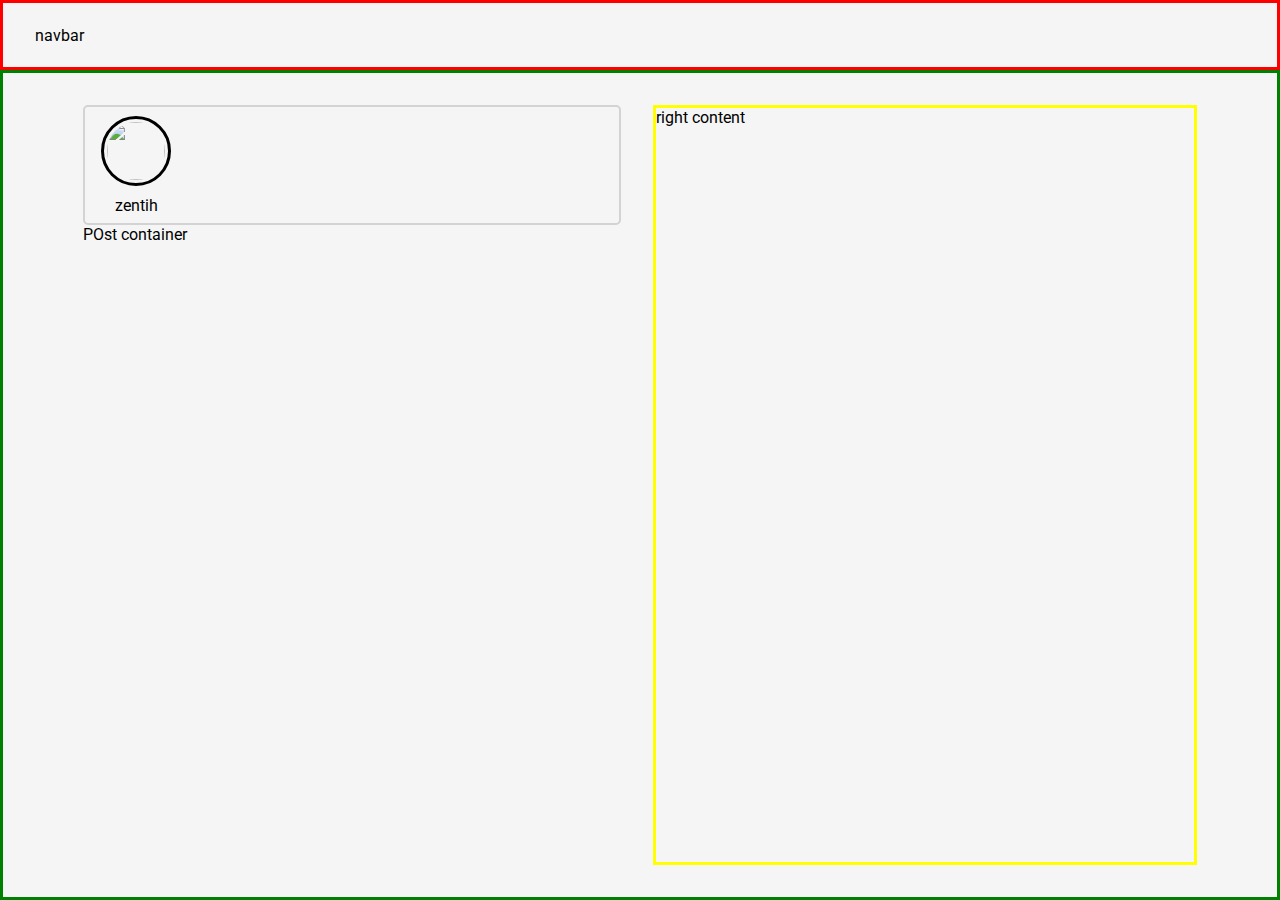
==== finalDesign/index.html @ 09825269 "the tic bootcamp repos" ====
<!DOCTYPE html>
<html lang="en">
  <head>
    <title>Instagram Bootcamp</title>
    <link rel="stylesheet" href="style/style.css" />
  </head>
  <body>
    <div class="container">
      <!-- the main container -->
      <div class="navbar">navbar</div>
      <!-- done -->

      <!-- the main content -->
      <div class="content__wrapper">
        <div class="left__content">
          <div class="story__container">
            <div class="story">
              <div class="story__img">
                <img
                  src="https://images.unsplash.com/photo-1624561172888-ac93c696e10c?ixlib=rb-1.2.1&ixid=MnwxMjA3fDB8MHxwaG90by1wYWdlfHx8fGVufDB8fHx8&auto=format&fit=crop&w=389&q=80"
                  alt=""
                />
              </div>
              <span>zentih</span>
            </div>
          </div>
          <div class="post__container">POst container</div>
        </div>
        <div class="right__content">right content</div>
      </div>
    </div>
  </body>
</html>
---- finalDesign/style/style.css ----
@import url("https://fonts.googleapis.com/css2?family=Roboto:wght@100;300;400;500;700;900&display=swap");

body {
  font-family: "Roboto", sans-serif;
}

* {
  margin: 0;
  padding: 0;
  box-sizing: border-box;
}

.container {
  min-height: 100vh;
  background-color: #f5f5f5;
}

.navbar {
  height: 70px;
  width: 100vw;
  border: 3px solid red;
  align-items: center;
  display: flex;
  padding: 0px 2rem;
}

.content__wrapper {
  display: flex;
  border: 3px solid green;
  min-height: calc(100vh - 70px);
  padding: 2rem 5rem;
}

.left__content {
  /* border: 3px solid blue; */
  flex: 1;
  margin-right: 2rem;
}

.story__container {
  height: 120px;
  width: 100%;
  border: 2px solid lightgray;
  display: flex;
  align-items: center;
  padding: 0 1rem;
  border-radius: 5px;
  gap: 0.5rem;
}

.story__container > .story {
  display: flex;
  flex-direction: column;
  align-items: center;
  justify-content: center;
}

.story__container > .story > span {
  margin-top: 10px;
}

.story__container > .story > .story__img {
  height: 70px;
  width: 70px;
  border-radius: 50%;
  border: 3px solid black;
  padding: 3px;
}

.story__container > .story > .story__img > img {
  height: 100%;
  width: 100%;
  border-radius: 50%;
  object-fit: cover;
}

.right__content {
  border: 3px solid yellow;
  flex: 1;
}
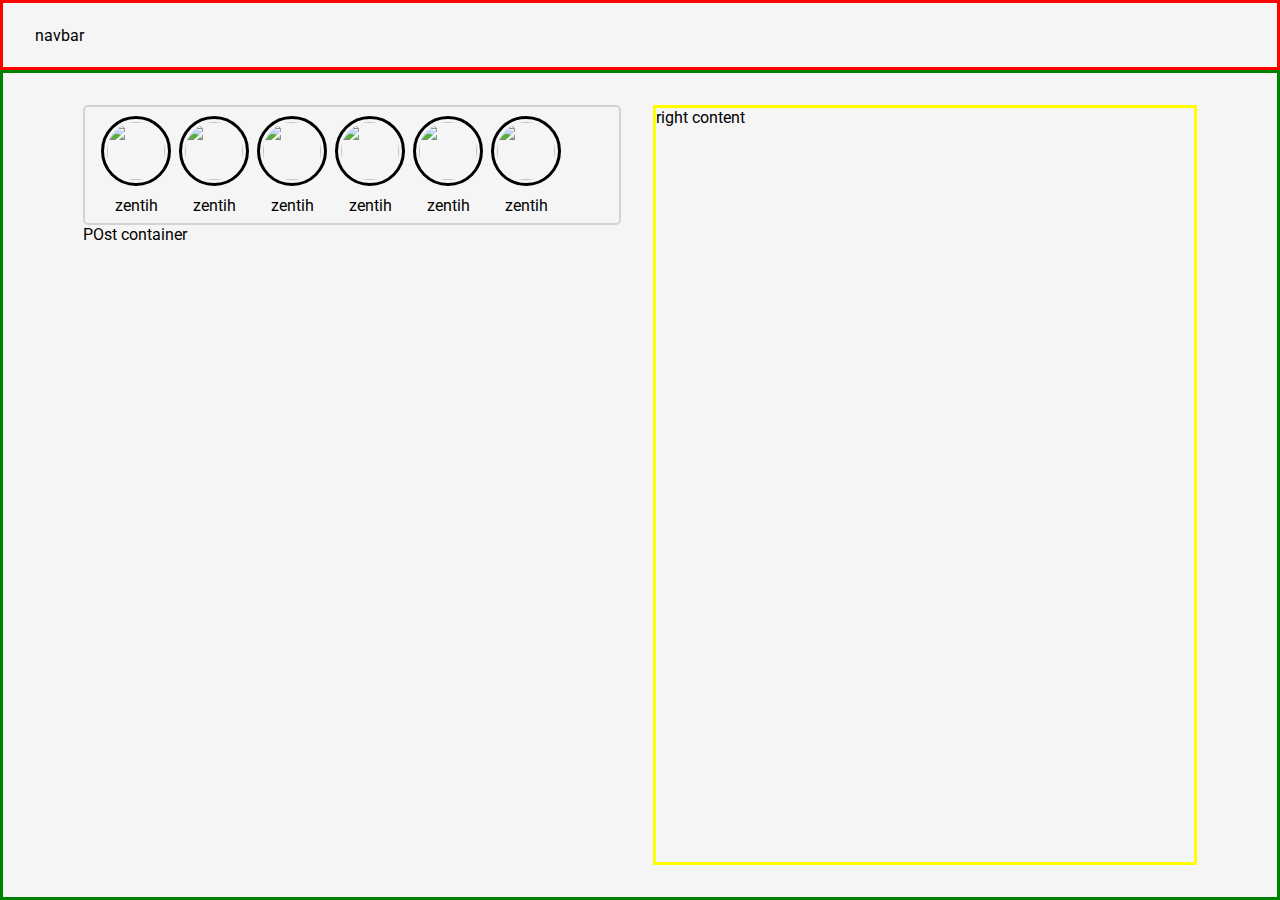
==== commit f5e3483c: "the assignment of the day was half way done" ====
--- a/finalDesign/index.html
+++ b/finalDesign/index.html
@@ -23,6 +23,51 @@
               </div>
               <span>zentih</span>
             </div>
+            <div class="story">
+              <div class="story__img">
+                <img
+                  src="https://images.unsplash.com/photo-1624561172888-ac93c696e10c?ixlib=rb-1.2.1&ixid=MnwxMjA3fDB8MHxwaG90by1wYWdlfHx8fGVufDB8fHx8&auto=format&fit=crop&w=389&q=80"
+                  alt=""
+                />
+              </div>
+              <span>zentih</span>
+            </div>
+            <div class="story">
+              <div class="story__img">
+                <img
+                  src="https://images.unsplash.com/photo-1624561172888-ac93c696e10c?ixlib=rb-1.2.1&ixid=MnwxMjA3fDB8MHxwaG90by1wYWdlfHx8fGVufDB8fHx8&auto=format&fit=crop&w=389&q=80"
+                  alt=""
+                />
+              </div>
+              <span>zentih</span>
+            </div>
+            <div class="story">
+              <div class="story__img">
+                <img
+                  src="https://images.unsplash.com/photo-1624561172888-ac93c696e10c?ixlib=rb-1.2.1&ixid=MnwxMjA3fDB8MHxwaG90by1wYWdlfHx8fGVufDB8fHx8&auto=format&fit=crop&w=389&q=80"
+                  alt=""
+                />
+              </div>
+              <span>zentih</span>
+            </div>
+            <div class="story">
+              <div class="story__img">
+                <img
+                  src="https://images.unsplash.com/photo-1624561172888-ac93c696e10c?ixlib=rb-1.2.1&ixid=MnwxMjA3fDB8MHxwaG90by1wYWdlfHx8fGVufDB8fHx8&auto=format&fit=crop&w=389&q=80"
+                  alt=""
+                />
+              </div>
+              <span>zentih</span>
+            </div>
+            <div class="story">
+              <div class="story__img">
+                <img
+                  src="https://images.unsplash.com/photo-1624561172888-ac93c696e10c?ixlib=rb-1.2.1&ixid=MnwxMjA3fDB8MHxwaG90by1wYWdlfHx8fGVufDB8fHx8&auto=format&fit=crop&w=389&q=80"
+                  alt=""
+                />
+              </div>
+              <span>zentih</span>
+            </div>
           </div>
           <div class="post__container">POst container</div>
         </div>
